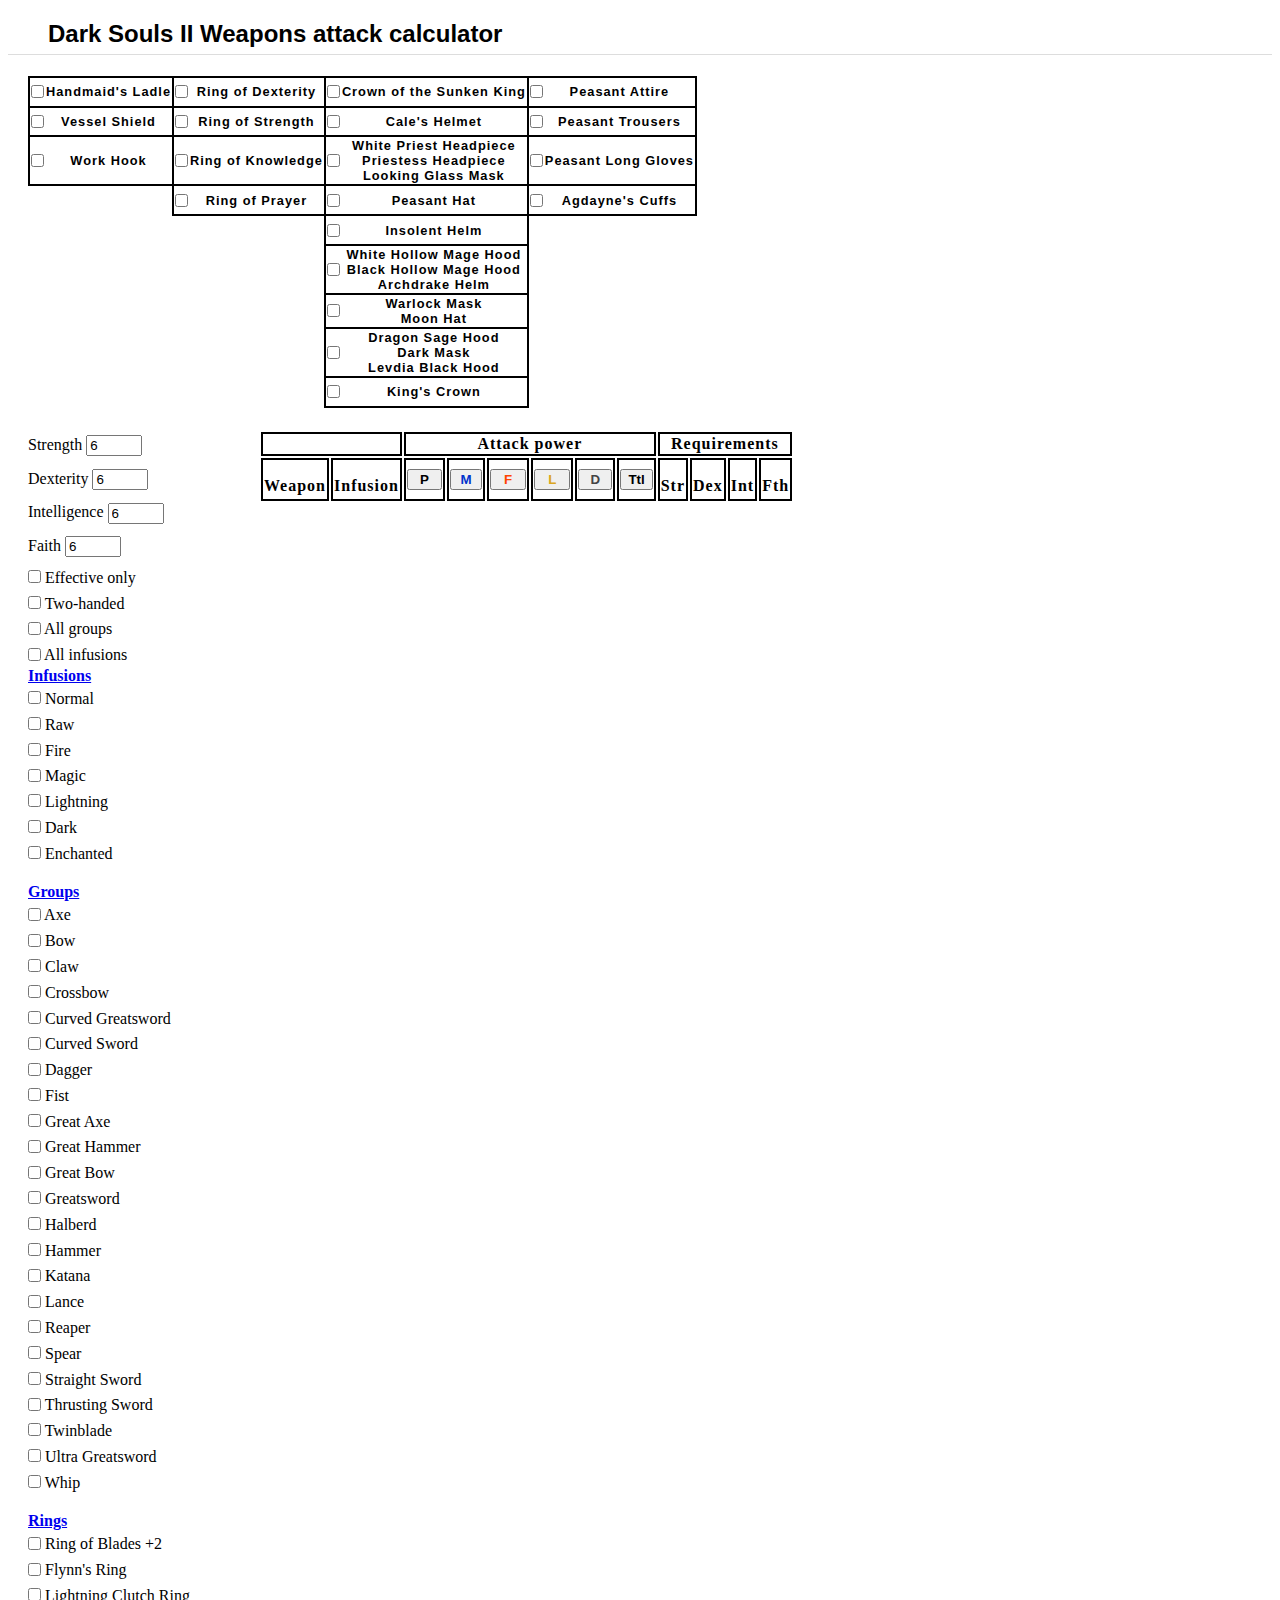
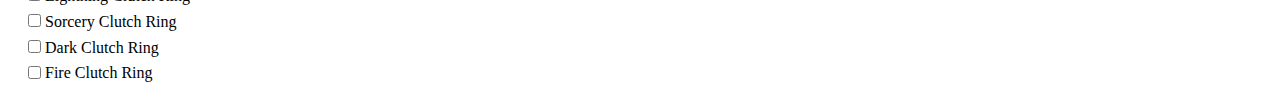
==== index.html @ 5dd2b606 "Add files via upload" ====
﻿<!DOCTYPE html>

<html lang="en" xmlns="http://www.w3.org/1999/xhtml">
<head>
    <meta charset="utf-8" />
    <link href="https://cdn.jsdelivr.net/npm/bootstrap@5.0.0-beta3/dist/css/bootstrap.min.css" rel="stylesheet" integrity="sha384-eOJMYsd53ii+scO/bJGFsiCZc+5NDVN2yr8+0RDqr0Ql0h+rP48ckxlpbzKgwra6" crossorigin="anonymous">
    <link href="StyleSheet1.css" rel="stylesheet">
    <title></title>
</head>
<header>
    Dark Souls II Weapons attack calculator
</header>
<body>
    <table class="upper_container">
        <thread>
            <tr class="upper_margins">
                <th class="b"><input class="ladle" type="checkbox"></th><th class="d">Handmaid's Ladle</th> 
                <th class="b"><input class="dexterity" type="checkbox"></th><th class="d">Ring of Dexterity</th>
                <th class="b"><input class="sunken" type="checkbox"></th><th class="d">Crown of the Sunken King</th>
                <th class="b"><input class="attire" type="checkbox"></th><th class="d">Peasant Attire</th>
            </tr>
            <tr class="upper_margins">
                <th class="b"><input class="vessel" type="checkbox"></th><th class="d">Vessel Shield</th> 
                <th class="b"><input class="strength" type="checkbox"></th><th class="d">Ring of Strength</th>
                <th class="b"><input class="cales" type="checkbox"></th><th class="d">Cale's Helmet</th>
                <th class="b"><input class="trousers" type="checkbox"></th><th class="d">Peasant Trousers</th>
            </tr>
            <tr class="upper_margins">
                <th class="b"><input class="hook" type="checkbox"></th><th class="d">Work Hook</th> 
                <th class="b"><input class="knowledge" type="checkbox"></th><th class="d">Ring of Knowledge</th>
                <th class="b"><input class="fai1" type="checkbox"></th><th class="d">White Priest Headpiece <br> Priestess Headpiece <br> Looking Glass Mask</th>
                <th class="b"><input class="gloves" type="checkbox"></th><th class="d">Peasant Long Gloves</th>
            </tr>
            <tr class="upper_margins">
                <th class="a" colspan="2"></th> 
                <th class="b"><input class="prayer" type="checkbox"></th><th class="d">Ring of Prayer</th>
                <th class="b"><input class="hat" type="checkbox"></th><th class="d">Peasant Hat</th>
                <th class="b"><input class="cuffs" type="checkbox"></th><th class="d">Agdayne's Cuffs</th>
            </tr>
            <tr class="upper_margins">
                <th class="a" colspan="4"></th>
                <th class="b"><input class="insolent" type="checkbox"></th><th class="d">Insolent Helm</th>
            </tr>
            <tr class="upper_margins">
                <th class="a"colspan="4"></th>
                <th class="b"><input class="int1" type="checkbox"></th><th class="d">White Hollow Mage Hood <br> Black Hollow Mage Hood <br> Archdrake Helm</th>
            </tr>
            <tr class="upper_margins">
                <th class="a" colspan="4"></th>
                <th class="b"><input class="int2" type="checkbox"></th><th class="d">Warlock Mask <br> Moon Hat</th>
            </tr>
            <tr class="upper_margins">
                <th class="a" colspan="4"></th>
                <th class="b"><input class="int1fai1" type="checkbox"></th><th class="d">Dragon Sage Hood <br> Dark Mask <br> Levdia Black Hood</th>
            </tr>
            <tr class="upper_margins">
                <th class="a" colspan="4"></th>
                <th class="b"><input class="king" type="checkbox"></th><th class="d">King's Crown</th>
            </tr>
        </thread>
    </table>
    <div class="big_container">
        <div class="inputs_boxes all">
                <div>Strength <input type="number" value="6" class="str" min="1" max="99"></div>
                <div>Dexterity <input type="number" value="6" class="dex" min="1" max="99"></div>
                <div>Intelligence <input type="number" value="6" class="int"  min="1" max="99"></div>
                <div>Faith <input type="number" value="6" class="faith" min="1" max="99"> </div>
                <div><input type="checkbox" class="effective"> Effective only</div>
                <div><input type="checkbox" class="two"> Two-handed</div>
                <div><input type="checkbox" class="groups"> All groups</div>
                <div><input type="checkbox" class="inf"> All infusions</div>
                <a class="btn btn-dark" data-bs-toggle="collapse" 
                    href="#multiCollapseExample1" role="button" aria-expanded="false" 
                    aria-controls="multiCollapseExample1"><b>Infusions</b></a>
                    <div class="collapse multi-collapse" id="multiCollapseExample1">
                        <div><input type="checkbox" class="normal" id="normal"> Normal</div>
                        <div><input type="checkbox" class="raw" id="raw"> Raw</div>
                        <div><input type="checkbox" class="fire" id="fire"> Fire</div>
                        <div><input type="checkbox" class="magic" id="magic"> Magic</div>
                        <div><input type="checkbox" class="lightning" id="lightning"> Lightning</div>
                        <div><input type="checkbox" class="dark" id="dark"> Dark</div>
                        <div><input type="checkbox" class="enchanted" id="enchanted"> Enchanted</div>
                    </div>
                <br>
                <a class="btn btn-dark" data-bs-toggle="collapse" 
                    href="#multiCollapseExample2" role="button" aria-expanded="false" 
                    aria-controls="multiCollapseExample1"><b>Groups</b></a>
                    <div class="collapse multi-collapse" id="multiCollapseExample2">
                        <div><input type="checkbox" class="Axe form-check-input" name="Axe" id="2"> Axe</div>
                        <div><input type="checkbox" class="Bow" name="Bow" id="3"> Bow</div>
                        <div><input type="checkbox" class="Claw" name="Claw" id="4"> Claw</div>
                        <div><input type="checkbox" class="Crossbow" name="Crossbow" id="5"> Crossbow</div>
                        <div><input type="checkbox" class="CurvedGreatsword" name="Curved Greatsword" id="6"> Curved Greatsword</div>
                        <div><input type="checkbox" class="CurvedSword" name="Curved Sword" id="7"> Curved Sword</div>
                        <div><input type="checkbox" class="Dagger" name="Dagger" id="8"> Dagger</div>
                        <div><input type="checkbox" class="Fist" name="Fist" id="9"> Fist</div>
                        <div><input type="checkbox" class="GreatAxe" name="Great Axe" id="10"> Great Axe</div>
                        <div><input type="checkbox" class="GreatHammer" name="Great Hammer" id="11"> Great Hammer</div>
                        <div><input type="checkbox" class="GreatBow" name="Great Bow" id="12"> Great Bow</div>
                        <div><input type="checkbox" class="Greatsword" name="Greatsword" id="13"> Greatsword</div>
                        <div><input type="checkbox" class="Halberd" name="Halberd" id="14"> Halberd</div>
                        <div><input type="checkbox" class="Hammer" name="Hammer" id="15"> Hammer</div>
                        <div><input type="checkbox" class="Katana" name="Katana" id="16"> Katana</div>
                        <div><input type="checkbox" class="Lance" name="Lance" id="17"> Lance</div>
                        <div><input type="checkbox" class="Reaper" name="Reaper" id="18"> Reaper</div>
                        <div><input type="checkbox" class="Spear" name="Spear" id="19"> Spear</div>
                        <div><input type="checkbox" class="StraightSword" name="Straight Sword" id="20"> Straight Sword</div>
                        <div><input type="checkbox" class="ThrustingSword" name="Thrusting Sword" id="21"> Thrusting Sword</div>
                        <div><input type="checkbox" class="Twinblade" name="Twinblade" id="22"> Twinblade</div>
                        <div><input type="checkbox" class="UltraGreatsword" name="Ultra Greatsword" id="23"> Ultra Greatsword</div>
                        <div><input type="checkbox" class="Whip" name="Whip" id="24"> Whip</div>
                    </div>
                <br>
                <a class="btn btn-dark" data-bs-toggle="collapse" 
                    href="#multiCollapseExample3" role="button" aria-expanded="false" 
                    aria-controls="multiCollapseExample1"><b>Rings</b></a>
                <div class="collapse multi-collapse" id="multiCollapseExample3">
                    <div><input type="checkbox" class="ROB"> Ring of Blades +2</div>
                    <div><input type="checkbox" class="Flynn"> Flynn's Ring</div>
                    <div><input type="checkbox" class="LightRing"> Lightning Clutch Ring</div>
                    <div><input type="checkbox" class="SorceryRing"> Sorcery Clutch Ring</div>
                    <div><input type="checkbox" class="DarkRing"> Dark Clutch Ring</div>
                    <div><input type="checkbox" class="FireRing"> Fire Clutch Ring</div>
                </div>
        </div>
        <div>
            <table class="table-striped table">
                <thead>
                    <tr>
                        <th colspan="2"></th>
                        <th colspan="6">Attack power</th>
                        <th colspan="4">Requirements</th>
                    </tr>
                    <tr>
                        <th class="bottom_text"><p>Weapon</p></th>
                        <th class="bottom_text"><p>Infusion</p></th>
                        <th><button class="sortTableP"><b>P</b></button></th>
                        <th><button class="sortTableM"><b>M</b></button></th>
                        <th><button class="sortTableF"><b>F</b></button></th>
                        <th><button class="sortTableL"><b>L</b></button></th>
                        <th><button class="sortTableD"><b>D</b></button></th>
                        <th><button class="sortTableT"><b>Ttl</b></button></th>
                        <th class="bottom_text"><p>Str</p></th>
                        <th class="bottom_text"><p>Dex</p></th>
                        <th class="bottom_text"><p>Int</p></th>
                        <th class="bottom_text"><p>Fth</p></th>
                    </tr> 
                </thead>
                <tbody class="generate">
                  <tr>
                  </tr>
                </tbody>
            </table>
        </div>
    </div>
 <script src="Untitled-1.js"></script>
 <script src="Script2.js"></script>
 <script src="https://cdn.jsdelivr.net/npm/bootstrap@5.0.0-beta3/dist/js/bootstrap.bundle.min.js" integrity="sha384-JEW9xMcG8R+pH31jmWH6WWP0WintQrMb4s7ZOdauHnUtxwoG2vI5DkLtS3qm9Ekf" crossorigin="anonymous"></script>
</body>
</html>
---- StyleSheet1.css ----
﻿th, td, .generate {
    border: 2px solid black;
}
table {
    letter-spacing: 1px;
    padding: 1px;
}
.sortTableM {
    color:#03c;
    padding-left: 8.435px;
    padding-right: 8.435px;
}
.sortTableF {
    color:#ff4500;
    padding-left: 11.922px;
    padding-right: 11.922px;
}
.sortTableD {
    color:#444;
    padding-left: 10.199px;
    padding-right: 10.199px;
}
.sortTableL {
    color:#daa520;
    padding-left: 12.063px;
    padding-right: 12.063px;
}
.sortTableP {
    padding-left: 11.17px;
    padding-right: 11.17px;
}
tbody {
    border-collapse: collapse;
    letter-spacing: 1px;
    font-family: sans-serif;
    font-size: .8rem;
}
header {
    font-size: 1.5em;
    font-family: sans-serif;
    margin-block-start: 0.83em;
    margin-block-end: 0.83em;
    margin-inline-start: 0px;
    margin-inline-end: 0px;
    font-weight: bold;
    border-bottom-color: #ddd;
    border-bottom-style: solid;
    border-bottom-width: 1px;
    padding-bottom: 6px;
    padding-left: 40px;
}
.big_container{
    display: flex;
    flex-direction: row;
    margin-left: 20px;
}
.inputs_boxes {
    display: flex;
    flex-direction: column;
    width: 180px;
    margin-right: 50px;
}
.bottom_text p {
    padding-bottom: 3px;
    margin-bottom: 0px;
}
input,
label {
    margin: .4rem 0;
}
.name_warning {
    color:red;
}
.name {
    color:black;
}
.upper_container {
    display: flex;
    margin-bottom: 20px;
    padding-left: 20px;
    padding-right: 20px;
}
.upper_margins {
    margin: 20px;
}
.a {
    border: 0;
}
.b {
    border-right: 0;
}
.d {
    border-left: 0;
}
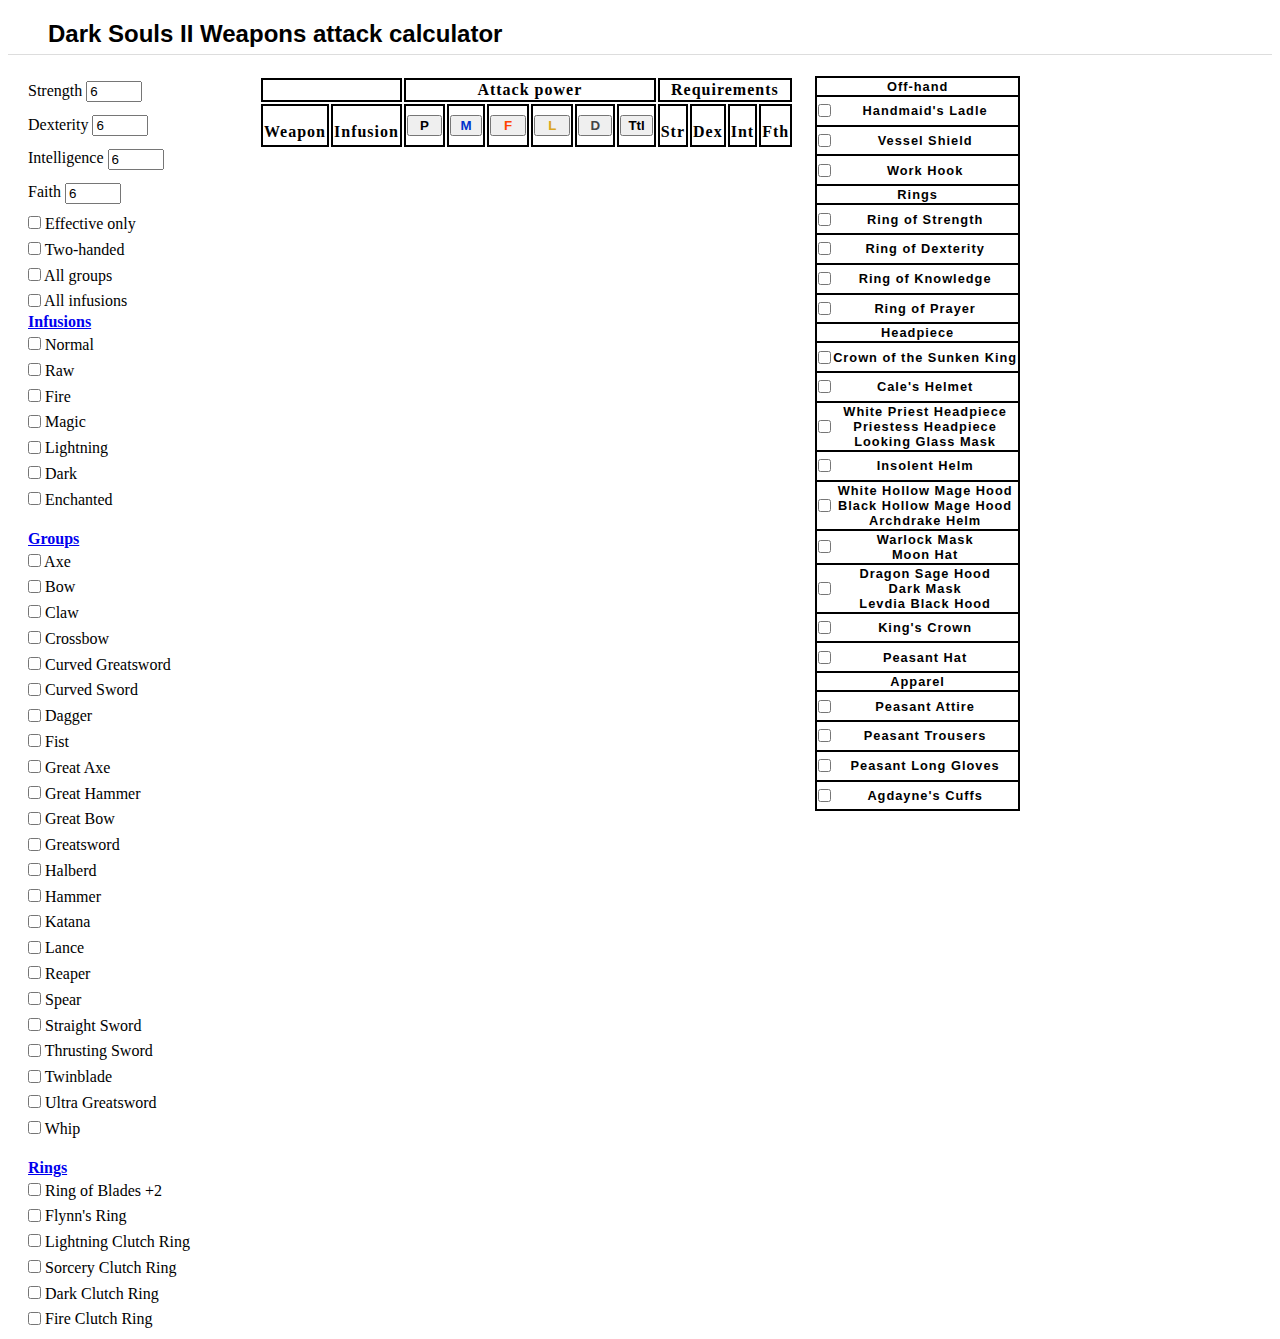
==== commit 20f36838: "Add files via upload" ====
--- a/index.html
+++ b/index.html
@@ -11,75 +11,27 @@
     Dark Souls II Weapons attack calculator
 </header>
 <body>
-    <table class="upper_container">
-        <thread>
-            <tr class="upper_margins">
-                <th class="b"><input class="ladle" type="checkbox"></th><th class="d">Handmaid's Ladle</th> 
-                <th class="b"><input class="dexterity" type="checkbox"></th><th class="d">Ring of Dexterity</th>
-                <th class="b"><input class="sunken" type="checkbox"></th><th class="d">Crown of the Sunken King</th>
-                <th class="b"><input class="attire" type="checkbox"></th><th class="d">Peasant Attire</th>
-            </tr>
-            <tr class="upper_margins">
-                <th class="b"><input class="vessel" type="checkbox"></th><th class="d">Vessel Shield</th> 
-                <th class="b"><input class="strength" type="checkbox"></th><th class="d">Ring of Strength</th>
-                <th class="b"><input class="cales" type="checkbox"></th><th class="d">Cale's Helmet</th>
-                <th class="b"><input class="trousers" type="checkbox"></th><th class="d">Peasant Trousers</th>
-            </tr>
-            <tr class="upper_margins">
-                <th class="b"><input class="hook" type="checkbox"></th><th class="d">Work Hook</th> 
-                <th class="b"><input class="knowledge" type="checkbox"></th><th class="d">Ring of Knowledge</th>
-                <th class="b"><input class="fai1" type="checkbox"></th><th class="d">White Priest Headpiece <br> Priestess Headpiece <br> Looking Glass Mask</th>
-                <th class="b"><input class="gloves" type="checkbox"></th><th class="d">Peasant Long Gloves</th>
-            </tr>
-            <tr class="upper_margins">
-                <th class="a" colspan="2"></th> 
-                <th class="b"><input class="prayer" type="checkbox"></th><th class="d">Ring of Prayer</th>
-                <th class="b"><input class="hat" type="checkbox"></th><th class="d">Peasant Hat</th>
-                <th class="b"><input class="cuffs" type="checkbox"></th><th class="d">Agdayne's Cuffs</th>
-            </tr>
-            <tr class="upper_margins">
-                <th class="a" colspan="4"></th>
-                <th class="b"><input class="insolent" type="checkbox"></th><th class="d">Insolent Helm</th>
-            </tr>
-            <tr class="upper_margins">
-                <th class="a"colspan="4"></th>
-                <th class="b"><input class="int1" type="checkbox"></th><th class="d">White Hollow Mage Hood <br> Black Hollow Mage Hood <br> Archdrake Helm</th>
-            </tr>
-            <tr class="upper_margins">
-                <th class="a" colspan="4"></th>
-                <th class="b"><input class="int2" type="checkbox"></th><th class="d">Warlock Mask <br> Moon Hat</th>
-            </tr>
-            <tr class="upper_margins">
-                <th class="a" colspan="4"></th>
-                <th class="b"><input class="int1fai1" type="checkbox"></th><th class="d">Dragon Sage Hood <br> Dark Mask <br> Levdia Black Hood</th>
-            </tr>
-            <tr class="upper_margins">
-                <th class="a" colspan="4"></th>
-                <th class="b"><input class="king" type="checkbox"></th><th class="d">King's Crown</th>
-            </tr>
-        </thread>
-    </table>
     <div class="big_container">
         <div class="inputs_boxes all">
                 <div>Strength <input type="number" value="6" class="str" min="1" max="99"></div>
                 <div>Dexterity <input type="number" value="6" class="dex" min="1" max="99"></div>
                 <div>Intelligence <input type="number" value="6" class="int"  min="1" max="99"></div>
                 <div>Faith <input type="number" value="6" class="faith" min="1" max="99"> </div>
-                <div><input type="checkbox" class="effective"> Effective only</div>
-                <div><input type="checkbox" class="two"> Two-handed</div>
-                <div><input type="checkbox" class="groups"> All groups</div>
-                <div><input type="checkbox" class="inf"> All infusions</div>
+                <div><input type="checkbox" class="form-check-input effective"> Effective only</div>
+                <div><input type="checkbox" class="form-check-input two"> Two-handed</div>
+                <div><input type="checkbox" class="form-check-input groups"> All groups</div>
+                <div><input type="checkbox" class="form-check-input inf"> All infusions</div>
                 <a class="btn btn-dark" data-bs-toggle="collapse" 
                     href="#multiCollapseExample1" role="button" aria-expanded="false" 
                     aria-controls="multiCollapseExample1"><b>Infusions</b></a>
                     <div class="collapse multi-collapse" id="multiCollapseExample1">
-                        <div><input type="checkbox" class="normal" id="normal"> Normal</div>
-                        <div><input type="checkbox" class="raw" id="raw"> Raw</div>
-                        <div><input type="checkbox" class="fire" id="fire"> Fire</div>
-                        <div><input type="checkbox" class="magic" id="magic"> Magic</div>
-                        <div><input type="checkbox" class="lightning" id="lightning"> Lightning</div>
-                        <div><input type="checkbox" class="dark" id="dark"> Dark</div>
-                        <div><input type="checkbox" class="enchanted" id="enchanted"> Enchanted</div>
+                        <div><input type="checkbox" class="form-check-input normal" id="normal"> Normal</div>
+                        <div><input type="checkbox" class="form-check-input raw" id="raw"> Raw</div>
+                        <div><input type="checkbox" class="form-check-input fire" id="fire"> Fire</div>
+                        <div><input type="checkbox" class="form-check-input magic" id="magic"> Magic</div>
+                        <div><input type="checkbox" class="form-check-input lightning" id="lightning"> Lightning</div>
+                        <div><input type="checkbox" class="form-check-input dark" id="dark"> Dark</div>
+                        <div><input type="checkbox" class="form-check-input enchanted" id="enchanted"> Enchanted</div>
                     </div>
                 <br>
                 <a class="btn btn-dark" data-bs-toggle="collapse" 
@@ -87,40 +39,40 @@
                     aria-controls="multiCollapseExample1"><b>Groups</b></a>
                     <div class="collapse multi-collapse" id="multiCollapseExample2">
                         <div><input type="checkbox" class="Axe form-check-input" name="Axe" id="2"> Axe</div>
-                        <div><input type="checkbox" class="Bow" name="Bow" id="3"> Bow</div>
-                        <div><input type="checkbox" class="Claw" name="Claw" id="4"> Claw</div>
-                        <div><input type="checkbox" class="Crossbow" name="Crossbow" id="5"> Crossbow</div>
-                        <div><input type="checkbox" class="CurvedGreatsword" name="Curved Greatsword" id="6"> Curved Greatsword</div>
-                        <div><input type="checkbox" class="CurvedSword" name="Curved Sword" id="7"> Curved Sword</div>
-                        <div><input type="checkbox" class="Dagger" name="Dagger" id="8"> Dagger</div>
-                        <div><input type="checkbox" class="Fist" name="Fist" id="9"> Fist</div>
-                        <div><input type="checkbox" class="GreatAxe" name="Great Axe" id="10"> Great Axe</div>
-                        <div><input type="checkbox" class="GreatHammer" name="Great Hammer" id="11"> Great Hammer</div>
-                        <div><input type="checkbox" class="GreatBow" name="Great Bow" id="12"> Great Bow</div>
-                        <div><input type="checkbox" class="Greatsword" name="Greatsword" id="13"> Greatsword</div>
-                        <div><input type="checkbox" class="Halberd" name="Halberd" id="14"> Halberd</div>
-                        <div><input type="checkbox" class="Hammer" name="Hammer" id="15"> Hammer</div>
-                        <div><input type="checkbox" class="Katana" name="Katana" id="16"> Katana</div>
-                        <div><input type="checkbox" class="Lance" name="Lance" id="17"> Lance</div>
-                        <div><input type="checkbox" class="Reaper" name="Reaper" id="18"> Reaper</div>
-                        <div><input type="checkbox" class="Spear" name="Spear" id="19"> Spear</div>
-                        <div><input type="checkbox" class="StraightSword" name="Straight Sword" id="20"> Straight Sword</div>
-                        <div><input type="checkbox" class="ThrustingSword" name="Thrusting Sword" id="21"> Thrusting Sword</div>
-                        <div><input type="checkbox" class="Twinblade" name="Twinblade" id="22"> Twinblade</div>
-                        <div><input type="checkbox" class="UltraGreatsword" name="Ultra Greatsword" id="23"> Ultra Greatsword</div>
-                        <div><input type="checkbox" class="Whip" name="Whip" id="24"> Whip</div>
+                        <div><input type="checkbox" class="form-check-input Bow" name="Bow" id="3"> Bow</div>
+                        <div><input type="checkbox" class="form-check-input Claw" name="Claw" id="4"> Claw</div>
+                        <div><input type="checkbox" class="form-check-input Crossbow" name="Crossbow" id="5"> Crossbow</div>
+                        <div><input type="checkbox" class="form-check-input CurvedGreatsword" name="Curved Greatsword" id="6"> Curved Greatsword</div>
+                        <div><input type="checkbox" class="form-check-input CurvedSword" name="Curved Sword" id="7"> Curved Sword</div>
+                        <div><input type="checkbox" class="form-check-input Dagger" name="Dagger" id="8"> Dagger</div>
+                        <div><input type="checkbox" class="form-check-input Fist" name="Fist" id="9"> Fist</div>
+                        <div><input type="checkbox" class="form-check-input GreatAxe" name="Great Axe" id="10"> Great Axe</div>
+                        <div><input type="checkbox" class="form-check-input GreatHammer" name="Great Hammer" id="11"> Great Hammer</div>
+                        <div><input type="checkbox" class="form-check-input GreatBow" name="Great Bow" id="12"> Great Bow</div>
+                        <div><input type="checkbox" class="form-check-input Greatsword" name="Greatsword" id="13"> Greatsword</div>
+                        <div><input type="checkbox" class="form-check-input Halberd" name="Halberd" id="14"> Halberd</div>
+                        <div><input type="checkbox" class="form-check-input Hammer" name="Hammer" id="15"> Hammer</div>
+                        <div><input type="checkbox" class="form-check-input Katana" name="Katana" id="16"> Katana</div>
+                        <div><input type="checkbox" class="form-check-input Lance" name="Lance" id="17"> Lance</div>
+                        <div><input type="checkbox" class="form-check-input Reaper" name="Reaper" id="18"> Reaper</div>
+                        <div><input type="checkbox" class="form-check-input Spear" name="Spear" id="19"> Spear</div>
+                        <div><input type="checkbox" class="form-check-input StraightSword" name="Straight Sword" id="20"> Straight Sword</div>
+                        <div><input type="checkbox" class="form-check-input ThrustingSword" name="Thrusting Sword" id="21"> Thrusting Sword</div>
+                        <div><input type="checkbox" class="form-check-input Twinblade" name="Twinblade" id="22"> Twinblade</div>
+                        <div><input type="checkbox" class="form-check-input UltraGreatsword" name="Ultra Greatsword" id="23"> Ultra Greatsword</div>
+                        <div><input type="checkbox" class="form-check-input Whip" name="Whip" id="24"> Whip</div>
                     </div>
                 <br>
                 <a class="btn btn-dark" data-bs-toggle="collapse" 
                     href="#multiCollapseExample3" role="button" aria-expanded="false" 
                     aria-controls="multiCollapseExample1"><b>Rings</b></a>
                 <div class="collapse multi-collapse" id="multiCollapseExample3">
-                    <div><input type="checkbox" class="ROB"> Ring of Blades +2</div>
-                    <div><input type="checkbox" class="Flynn"> Flynn's Ring</div>
-                    <div><input type="checkbox" class="LightRing"> Lightning Clutch Ring</div>
-                    <div><input type="checkbox" class="SorceryRing"> Sorcery Clutch Ring</div>
-                    <div><input type="checkbox" class="DarkRing"> Dark Clutch Ring</div>
-                    <div><input type="checkbox" class="FireRing"> Fire Clutch Ring</div>
+                    <div><input type="checkbox" class="form-check-input ROB"> Ring of Blades +2</div>
+                    <div><input type="checkbox" class="form-check-input Flynn"> Flynn's Ring</div>
+                    <div><input type="checkbox" class="form-check-input LightRing"> Lightning Clutch Ring</div>
+                    <div><input type="checkbox" class="form-check-input SorceryRing"> Sorcery Clutch Ring</div>
+                    <div><input type="checkbox" class="form-check-input DarkRing"> Dark Clutch Ring</div>
+                    <div><input type="checkbox" class="form-check-input FireRing"> Fire Clutch Ring</div>
                 </div>
         </div>
         <div>
@@ -152,6 +104,36 @@
                 </tbody>
             </table>
         </div>
+        <div>
+            <table class="upper_container">
+                <thread class="upper_margins">
+                    <tr><th colspan=2 class="text-center">Off-hand</th></tr>
+                    <tr><th class="b"><input class="ladle form-check-input" type="checkbox">    </th><th class="d">Handmaid's Ladle</th></tr>
+                    <tr><th class="b"><input class="vessel form-check-input" type="checkbox">   </th><th class="d">Vessel Shield</th></tr>
+                    <tr><th class="b"><input class="hook form-check-input" type="checkbox">     </th><th class="d">Work Hook</th></tr>
+                    <tr><th colspan=2 class="text-center">Rings</th></tr>
+                    <tr><th class="b"><input class="strength form-check-input" type="checkbox"> </th><th class="d">Ring of Strength</th></tr>
+                    <tr><th class="b"><input class="dexterity form-check-input" type="checkbox"></th><th class="d">Ring of Dexterity</th></tr>
+                    <tr><th class="b"><input class="knowledge form-check-input" type="checkbox"></th><th class="d">Ring of Knowledge</th></tr>
+                    <tr><th class="b"><input class="prayer form-check-input" type="checkbox">   </th><th class="d">Ring of Prayer</th></tr>
+                    <tr><th colspan=2 class="text-center">Headpiece</th></tr>
+                    <tr><th class="b"><input class="sunken form-check-input" type="checkbox">   </th><th class="d">Crown of the Sunken King</th></tr>
+                    <tr><th class="b"><input class="cales form-check-input" type="checkbox">    </th><th class="d">Cale's Helmet</th></tr>
+                    <tr><th class="b"><input class="fai1 form-check-input" type="checkbox">     </th><th class="d">White Priest Headpiece <br> Priestess Headpiece <br> Looking Glass Mask</th></tr>
+                    <tr><th class="b"><input class="insolent form-check-input" type="checkbox"> </th><th class="d">Insolent Helm</th></tr>
+                    <tr><th class="b"><input class="int1 form-check-input" type="checkbox">     </th><th class="d">White Hollow Mage Hood <br> Black Hollow Mage Hood <br> Archdrake Helm</th></tr>
+                    <tr><th class="b"><input class="int2 form-check-input" type="checkbox">     </th><th class="d">Warlock Mask <br> Moon Hat</th></tr>
+                    <tr><th class="b"><input class="int1fai1 form-check-input" type="checkbox"> </th><th class="d">Dragon Sage Hood <br> Dark Mask <br> Levdia Black Hood</th></tr>
+                    <tr><th class="b"><input class="king form-check-input" type="checkbox">     </th><th class="d">King's Crown</th></tr>
+                    <tr><th class="b"><input class="hat form-check-input" type="checkbox">      </th><th class="d">Peasant Hat</th></tr>
+                    <tr><th colspan=2 class="text-center">Apparel</th></tr>
+                    <tr><th class="b"><input class="attire form-check-input" type="checkbox">   </th><th class="d">Peasant Attire</th></tr>
+                    <tr><th class="b"><input class="trousers form-check-input" type="checkbox"> </th><th class="d">Peasant Trousers</th></tr>
+                    <tr><th class="b"><input class="gloves form-check-input" type="checkbox">   </th><th class="d">Peasant Long Gloves</th></tr>
+                    <tr><th class="b"><input class="cuffs form-check-input" type="checkbox">    </th><th class="d">Agdayne's Cuffs</th></tr>
+                </thread>
+            </table>
+        </div>
     </div>
  <script src="Untitled-1.js"></script>
  <script src="Script2.js"></script>
--- a/StyleSheet1.css
+++ b/StyleSheet1.css
@@ -80,15 +80,23 @@
     padding-left: 20px;
     padding-right: 20px;
 }
-.upper_margins {
-    margin: 20px;
-}
-.a {
-    border: 0;
-}
 .b {
     border-right: 0;
 }
 .d {
     border-left: 0;
-}+}
+.upper_margins input{
+    margin: 4px;
+}
+.form-check-input:checked {
+    background-color: #212529;
+    box-shadow:0 0 3px #212529;
+}
+.form-check-input:focus {
+    box-shadow:0 0 3px #212529;
+}
+.form-check-input:active {
+    box-shadow:0 0 3px #212529;
+    background:#212529;
+}
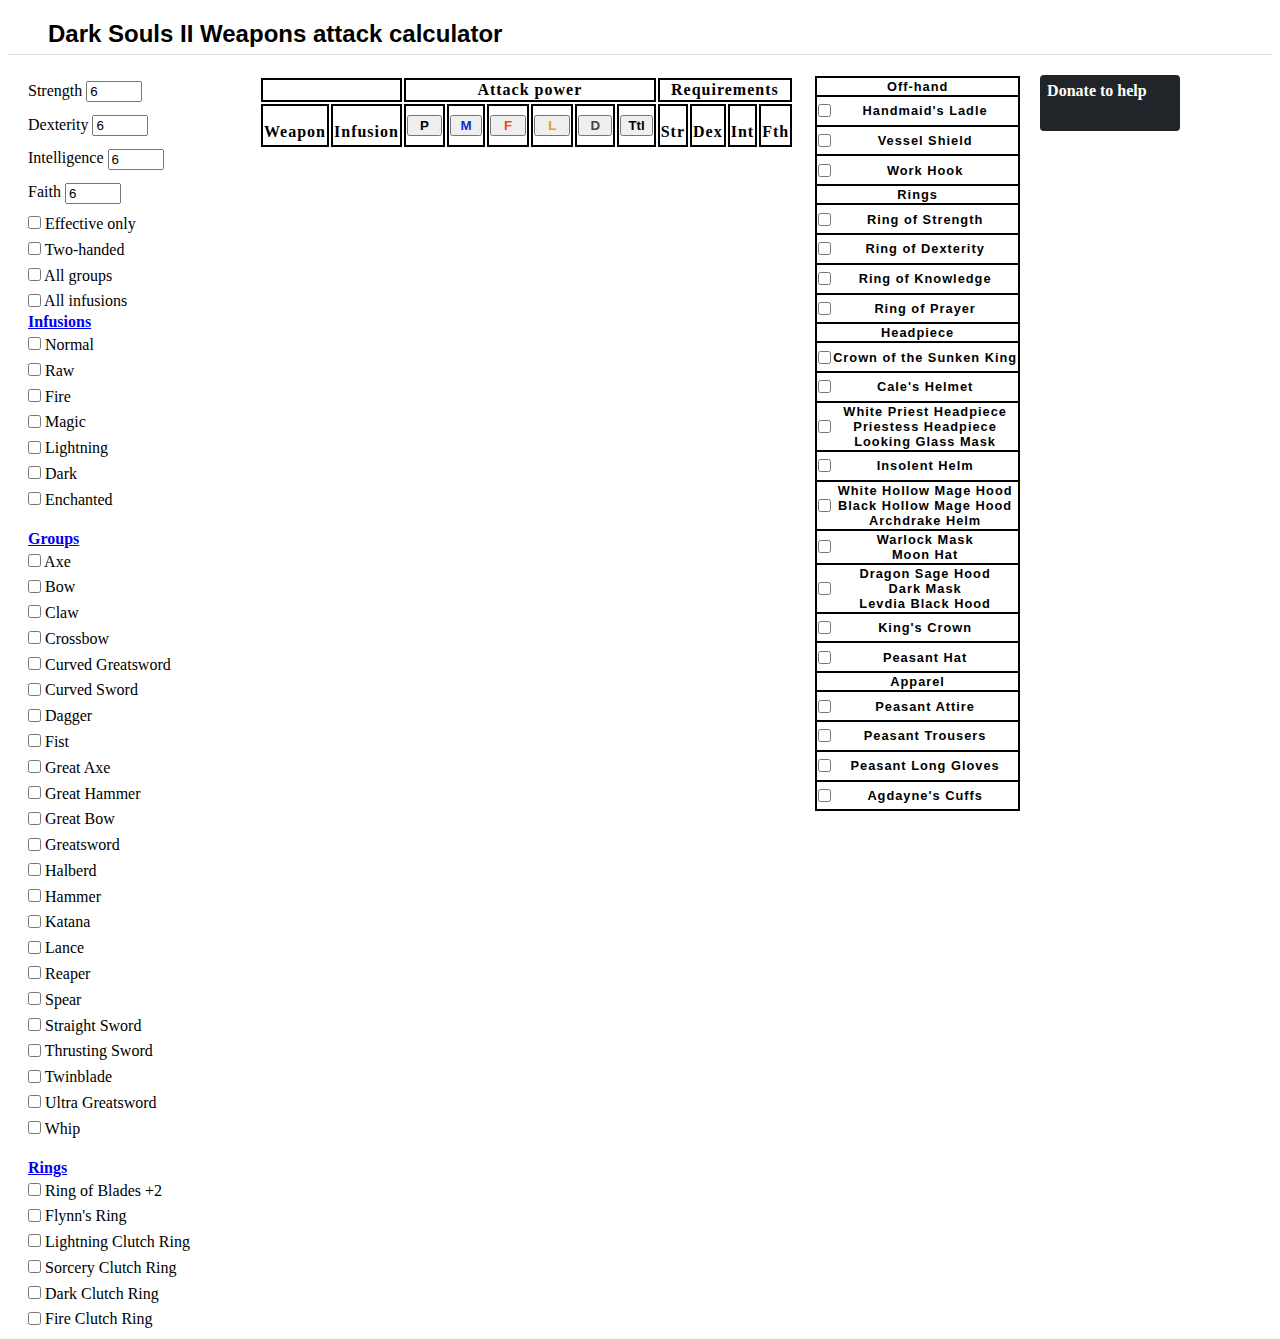
==== commit bd7c112f: "a" ====
--- a/index.html
+++ b/index.html
@@ -2,15 +2,26 @@
 
 <html lang="en" xmlns="http://www.w3.org/1999/xhtml">
 <head>
+    <!-- Google tag (gtag.js) -->
+    <script async src="https://www.googletagmanager.com/gtag/js?id=G-QK9HK784SR"></script>
+    <script>
+        window.dataLayer = window.dataLayer || [];
+        function gtag(){dataLayer.push(arguments);}
+        gtag('js', new Date());
+
+        gtag('config', 'G-QK9HK784SR');
+    </script>
+    <meta name="viewport" content="width=device-width, initial-scale=1"> <!-- Ensures optimal rendering on mobile devices. -->
+    <meta http-equiv="X-UA-Compatible" content="IE=edge" /> <!-- Optimal Internet Explorer compatibility -->
     <meta charset="utf-8" />
     <link href="https://cdn.jsdelivr.net/npm/bootstrap@5.0.0-beta3/dist/css/bootstrap.min.css" rel="stylesheet" integrity="sha384-eOJMYsd53ii+scO/bJGFsiCZc+5NDVN2yr8+0RDqr0Ql0h+rP48ckxlpbzKgwra6" crossorigin="anonymous">
     <link href="StyleSheet1.css" rel="stylesheet">
     <title></title>
 </head>
-<header>
-    Dark Souls II Weapons attack calculator
-</header>
 <body>
+    <header>
+        Dark Souls II Weapons attack calculator
+    </header>
     <div class="big_container">
         <div class="inputs_boxes all">
                 <div>Strength <input type="number" value="6" class="str" min="1" max="99"></div>
@@ -134,9 +145,24 @@
                 </thread>
             </table>
         </div>
+        <div id="paypal-donate-button-container"><div class="donate_text"><b>Donate to help</b></div></div>
     </div>
- <script src="Untitled-1.js"></script>
- <script src="Script2.js"></script>
+<script src="Untitled-1.js"></script>
+<script src="Script2.js"></script>
+<script src="https://www.paypalobjects.com/donate/sdk/donate-sdk.js" charset="UTF-8"></script>
+<script>
+   PayPal.Donation.Button({
+       env: 'production',
+       business: '8QMXDAY54A4UW',
+       image:{
+            src: 'transparent.png'
+       },
+       onComplete: function (params) {
+           // Your onComplete handler
+       },
+   }).render('#paypal-donate-button-container');
+
+</script>
  <script src="https://cdn.jsdelivr.net/npm/bootstrap@5.0.0-beta3/dist/js/bootstrap.bundle.min.js" integrity="sha384-JEW9xMcG8R+pH31jmWH6WWP0WintQrMb4s7ZOdauHnUtxwoG2vI5DkLtS3qm9Ekf" crossorigin="anonymous"></script>
 </body>
-</html>+</html>
--- a/StyleSheet1.css
+++ b/StyleSheet1.css
@@ -100,3 +100,21 @@
     box-shadow:0 0 3px #212529;
     background:#212529;
 }
+#donate-button{
+    position: absolute;
+    z-index: 99999;
+}
+.donate_text{
+    position: absolute; 
+    user-select: none;
+}
+#paypal-donate-button-container{
+    position: relative;
+    color: #fff;
+    background-color: #212529;
+    height: 42px;
+    width: 126px;
+    border-radius: .25rem;
+    text-align: center;
+    padding: 7px;
+}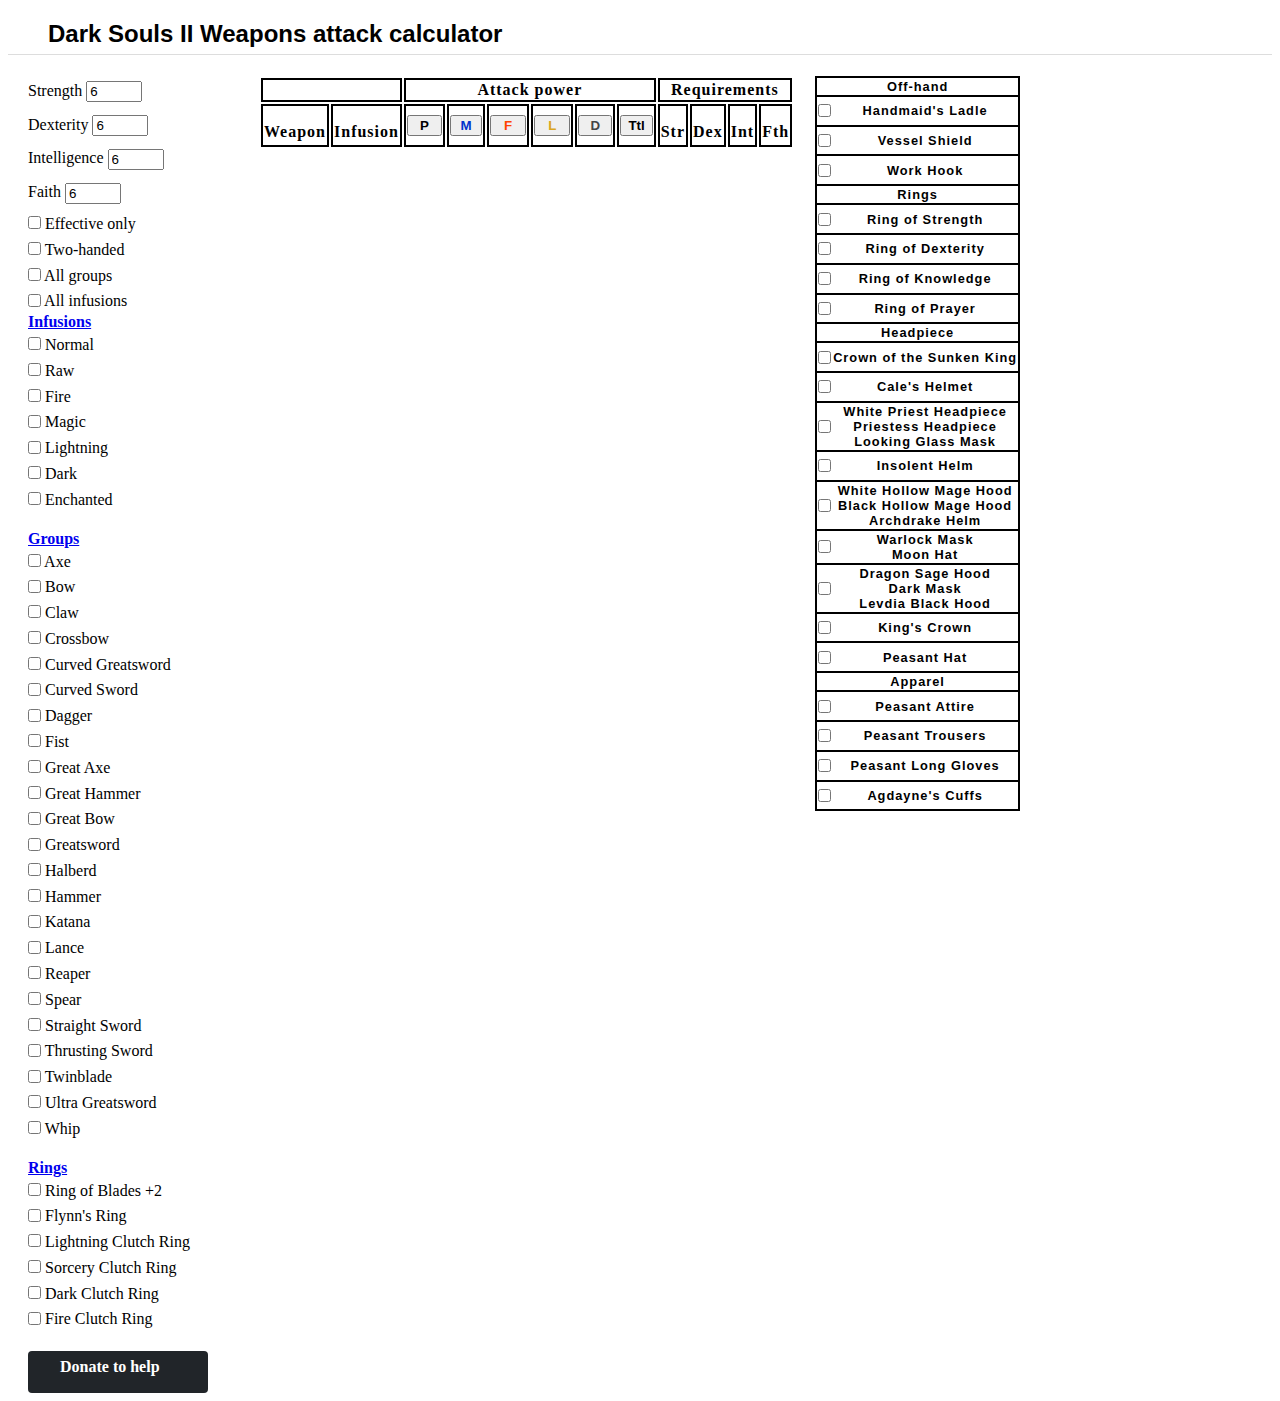
==== commit 572c3a10: "a" ====
--- a/index.html
+++ b/index.html
@@ -85,6 +85,7 @@
                     <div><input type="checkbox" class="form-check-input DarkRing"> Dark Clutch Ring</div>
                     <div><input type="checkbox" class="form-check-input FireRing"> Fire Clutch Ring</div>
                 </div>
+                <div id="paypal-donate-button-container"><div class="donate_text"><b>Donate to help</b></div></div>
         </div>
         <div>
             <table class="table-striped table">
@@ -145,7 +146,6 @@
                 </thread>
             </table>
         </div>
-        <div id="paypal-donate-button-container"><div class="donate_text"><b>Donate to help</b></div></div>
     </div>
 <script src="Untitled-1.js"></script>
 <script src="Script2.js"></script>
@@ -157,8 +157,8 @@
        image:{
             src: 'transparent.png'
        },
-       onComplete: function (params) {
-           // Your onComplete handler
+       item_number: 'Creation of dark souls 2 calculator',
+       onComplete: function (params) {    
        },
    }).render('#paypal-donate-button-container');
 
--- a/StyleSheet1.css
+++ b/StyleSheet1.css
@@ -103,18 +103,22 @@
 #donate-button{
     position: absolute;
     z-index: 99999;
+    width: 180px;
+    height: 42px;
 }
 .donate_text{
     position: absolute; 
     user-select: none;
+    text-align: center;
+    padding-left: 32px;
+    padding-top: 7px;
 }
 #paypal-donate-button-container{
     position: relative;
     color: #fff;
     background-color: #212529;
     height: 42px;
-    width: 126px;
+    width: 180px;
     border-radius: .25rem;
-    text-align: center;
-    padding: 7px;
+    margin-top: 20px;
 }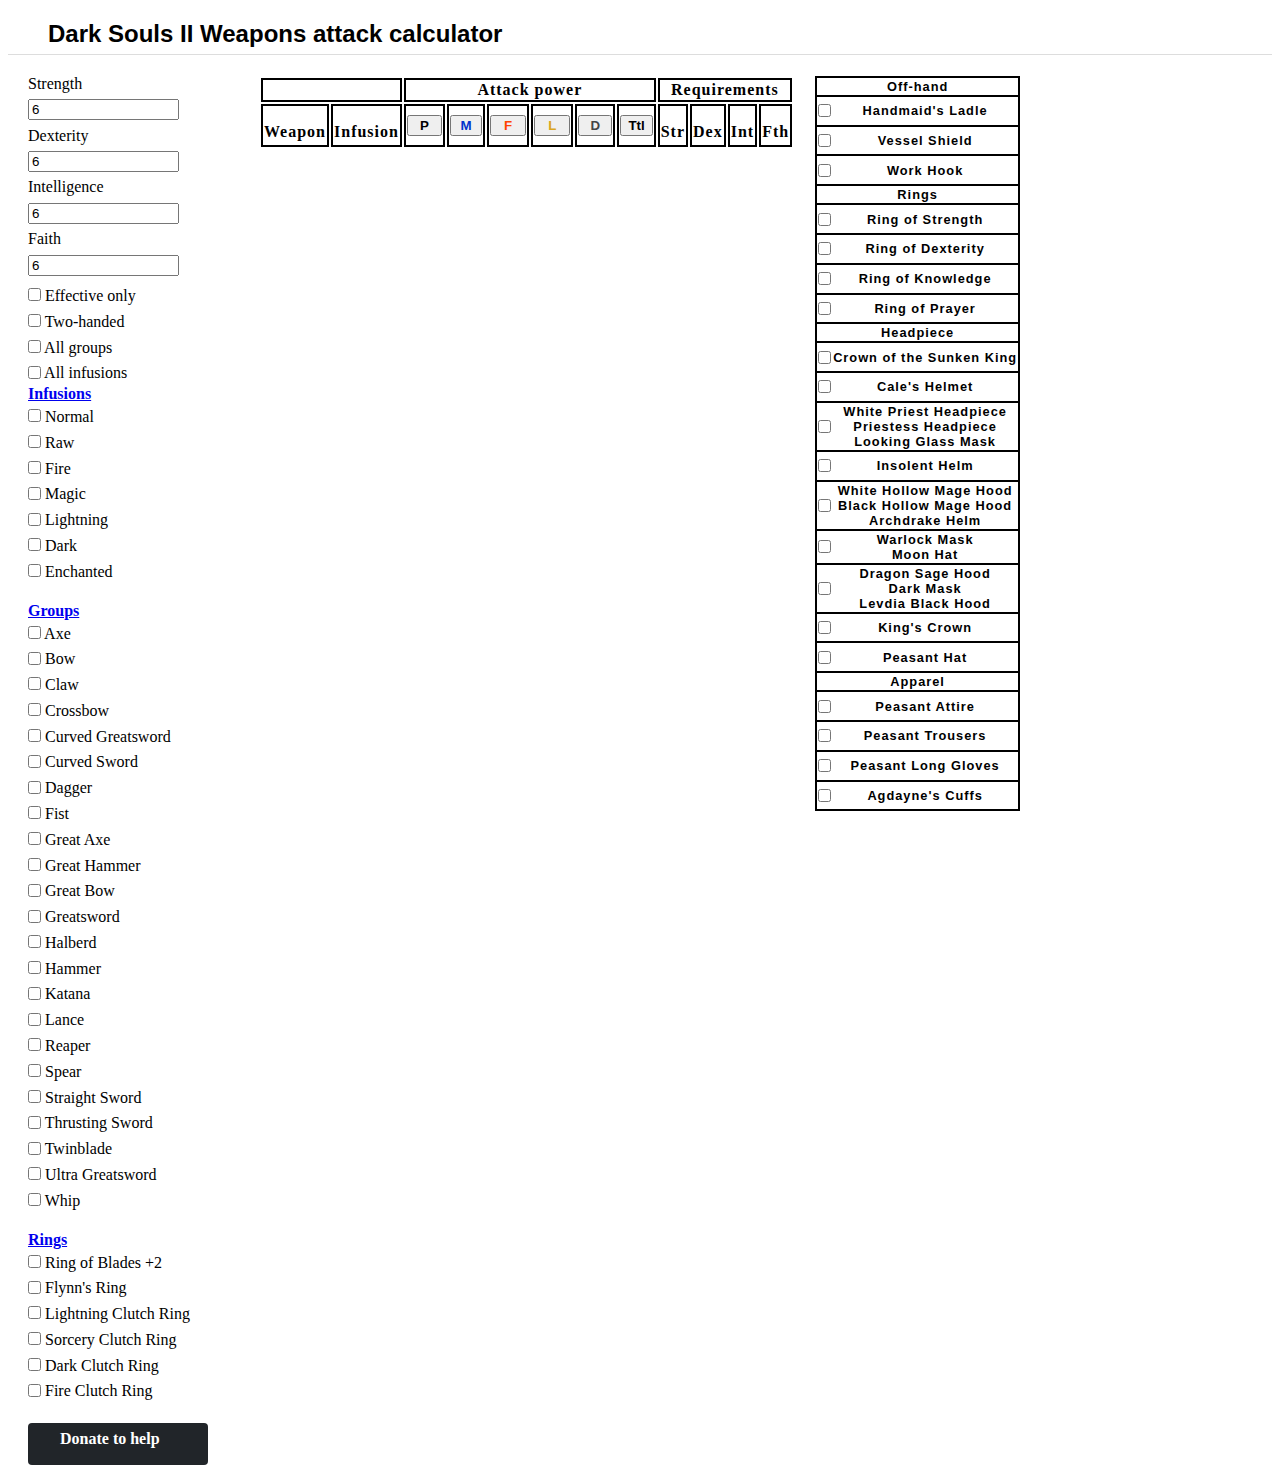
==== commit 588d4da8: "a" ====
--- a/index.html
+++ b/index.html
@@ -85,7 +85,12 @@
                     <div><input type="checkbox" class="form-check-input DarkRing"> Dark Clutch Ring</div>
                     <div><input type="checkbox" class="form-check-input FireRing"> Fire Clutch Ring</div>
                 </div>
-                <div id="paypal-donate-button-container"><div class="donate_text"><b>Donate to help</b></div></div>
+                <div id="paypal-donate-button-container">
+                    <div class="donate_text">
+                        <b>Donate to help</b>
+                    </div>
+                    <div id="donate-button"></div>
+                </div>
         </div>
         <div>
             <table class="table-striped table">
@@ -151,18 +156,16 @@
 <script src="Script2.js"></script>
 <script src="https://www.paypalobjects.com/donate/sdk/donate-sdk.js" charset="UTF-8"></script>
 <script>
-   PayPal.Donation.Button({
-       env: 'production',
-       business: '8QMXDAY54A4UW',
-       image:{
-            src: 'transparent.png'
-       },
-       item_number: 'Creation of dark souls 2 calculator',
-       onComplete: function (params) {    
-       },
-   }).render('#paypal-donate-button-container');
-
+    PayPal.Donation.Button({
+        env:'production',
+        hosted_button_id:'2XYR7NLYCKLU2',
+        image: {
+        src:'transparent.png',
+        alt:'Donate with PayPal button',
+        title:'PayPal - The safer, easier way to pay online!',
+    }
+    }).render('#donate-button');
 </script>
- <script src="https://cdn.jsdelivr.net/npm/bootstrap@5.0.0-beta3/dist/js/bootstrap.bundle.min.js" integrity="sha384-JEW9xMcG8R+pH31jmWH6WWP0WintQrMb4s7ZOdauHnUtxwoG2vI5DkLtS3qm9Ekf" crossorigin="anonymous"></script>
+<script src="https://cdn.jsdelivr.net/npm/bootstrap@5.0.0-beta3/dist/js/bootstrap.bundle.min.js" integrity="sha384-JEW9xMcG8R+pH31jmWH6WWP0WintQrMb4s7ZOdauHnUtxwoG2vI5DkLtS3qm9Ekf" crossorigin="anonymous"></script>
 </body>
 </html>
--- a/StyleSheet1.css
+++ b/StyleSheet1.css
@@ -121,4 +121,7 @@
     width: 180px;
     border-radius: .25rem;
     margin-top: 20px;
+}
+.str, .dex, .int, .faith {
+    width: 143px;
 }